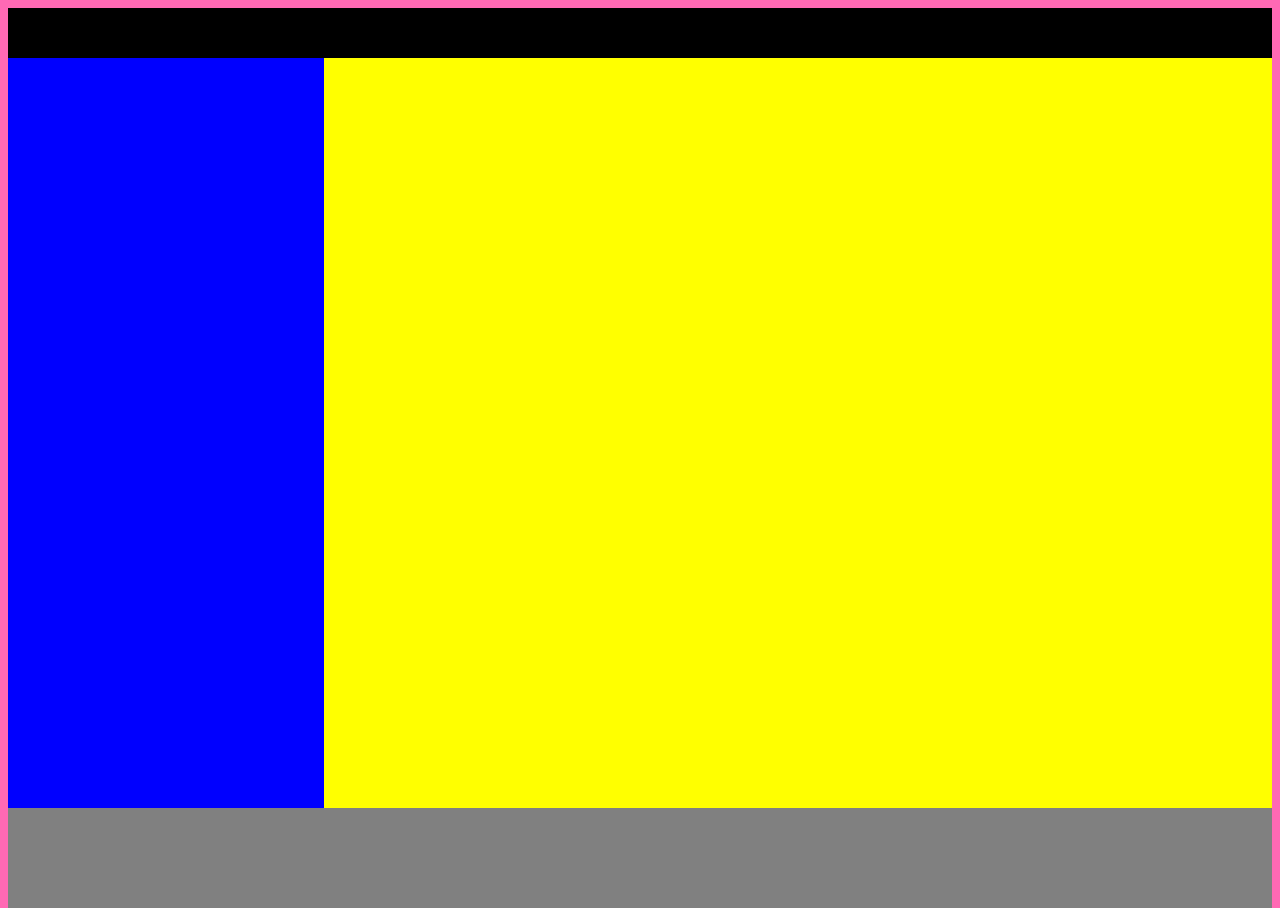
==== css-grid/grid.html @ 7c72398c "Grid" ====
<!DOCTYPE html>
<html lang="en">
<head>
    <meta charset="UTF-8">
    <meta name="viewport" content="width=device-width, initial-scale=1.0">
    <link rel="stylesheet" href="./grid.css">
    <title>CSS GRID a</title>
</head>
<body>
    <header></header>
    <aside></aside>
    <section></section>
    <footer></footer>
</body>
</html>
---- css-grid/grid.css ----
html {
    height: 100%;
}
body{
    height: 100%;
    background-color: hotpink;
    display: grid;
    grid-template-columns: 1fr 1fr 1fr 1fr;
    grid-template-rows: 50px auto 100px;
}

header {
    background-color: black;
    grid-column: 1 / 5;
}aside{
    background-color: blue;
}
section{
    background-color: yellow;
    grid-column: 2 / -1;
}
footer{
    background-color:grey;
    grid-column: 1 / -1;
}
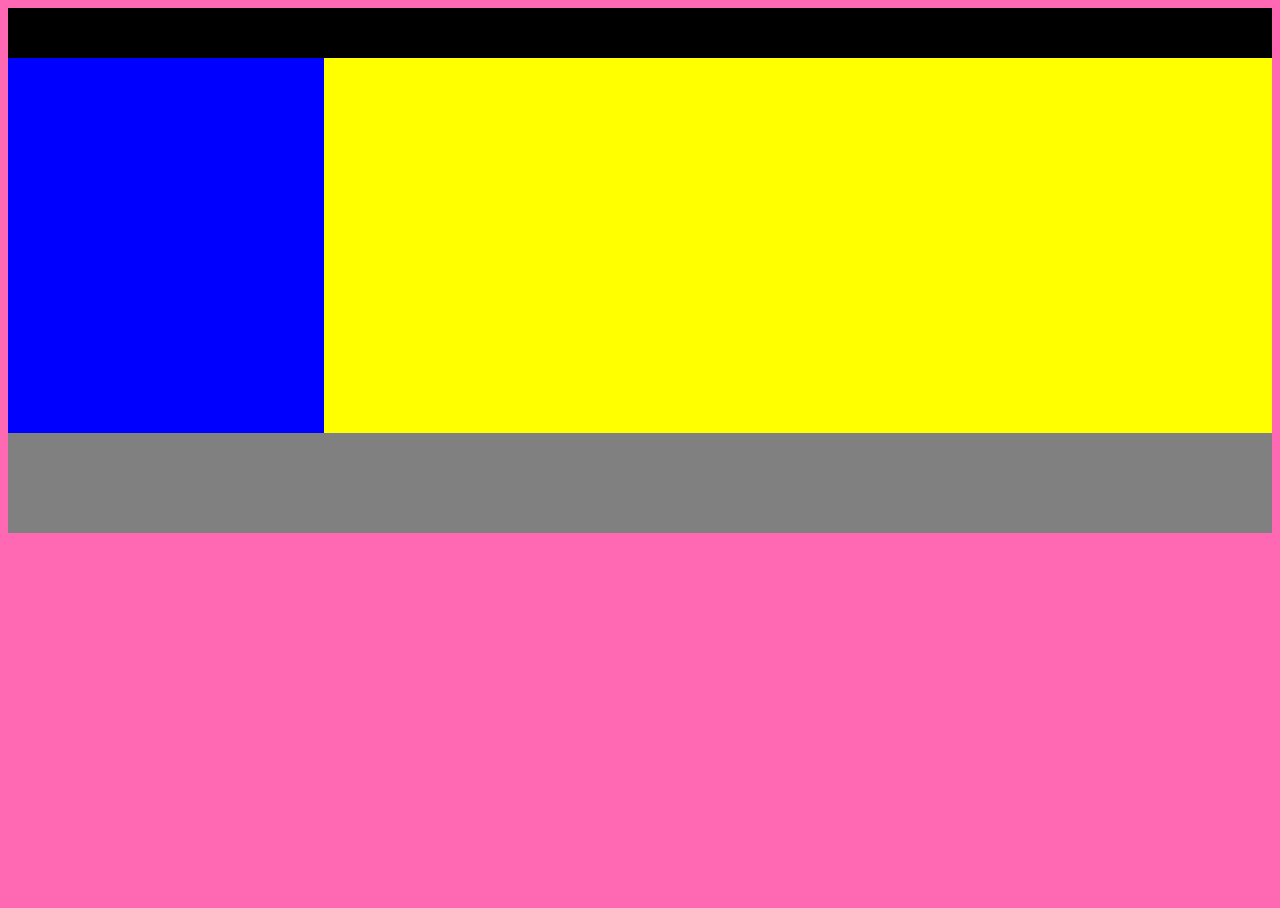
==== commit 5e51ed63: "grid 2" ====
--- a/css-grid/grid.html
+++ b/css-grid/grid.html
@@ -11,5 +11,6 @@
     <aside></aside>
     <section></section>
     <footer></footer>
+    <div class="extra"></div>
 </body>
 </html>--- a/css-grid/grid.css
+++ b/css-grid/grid.css
@@ -5,7 +5,8 @@
     height: 100%;
     background-color: hotpink;
     display: grid;
-    grid-template-columns: 1fr 1fr 1fr 1fr;
+    /* grid-template-columns: 1fr 1fr 1fr 1fr; */
+    grid-template-columns: repeat(4, 1fr); /*1fr 1fr 1fr 1fr*/
     grid-template-rows: 50px auto 100px;
 }
 
@@ -22,4 +23,23 @@
 footer{
     background-color:grey;
     grid-column: 1 / -1;
-}+}
+
+@media only screen and (max-width: 600px){
+    body {
+        grid-template-columns: repeat(1, 1fr);
+        grid-template-rows: 70px auto 100px 100px;
+    }
+    header{
+        grid-column: 1 / -1;
+    }
+    aside{
+        grid-column: 1 / -1;
+        grid-row: 3 / 4;
+    }
+    section{
+        grid-column: 1 / -1;
+    }
+}
+
+/* keyframes */